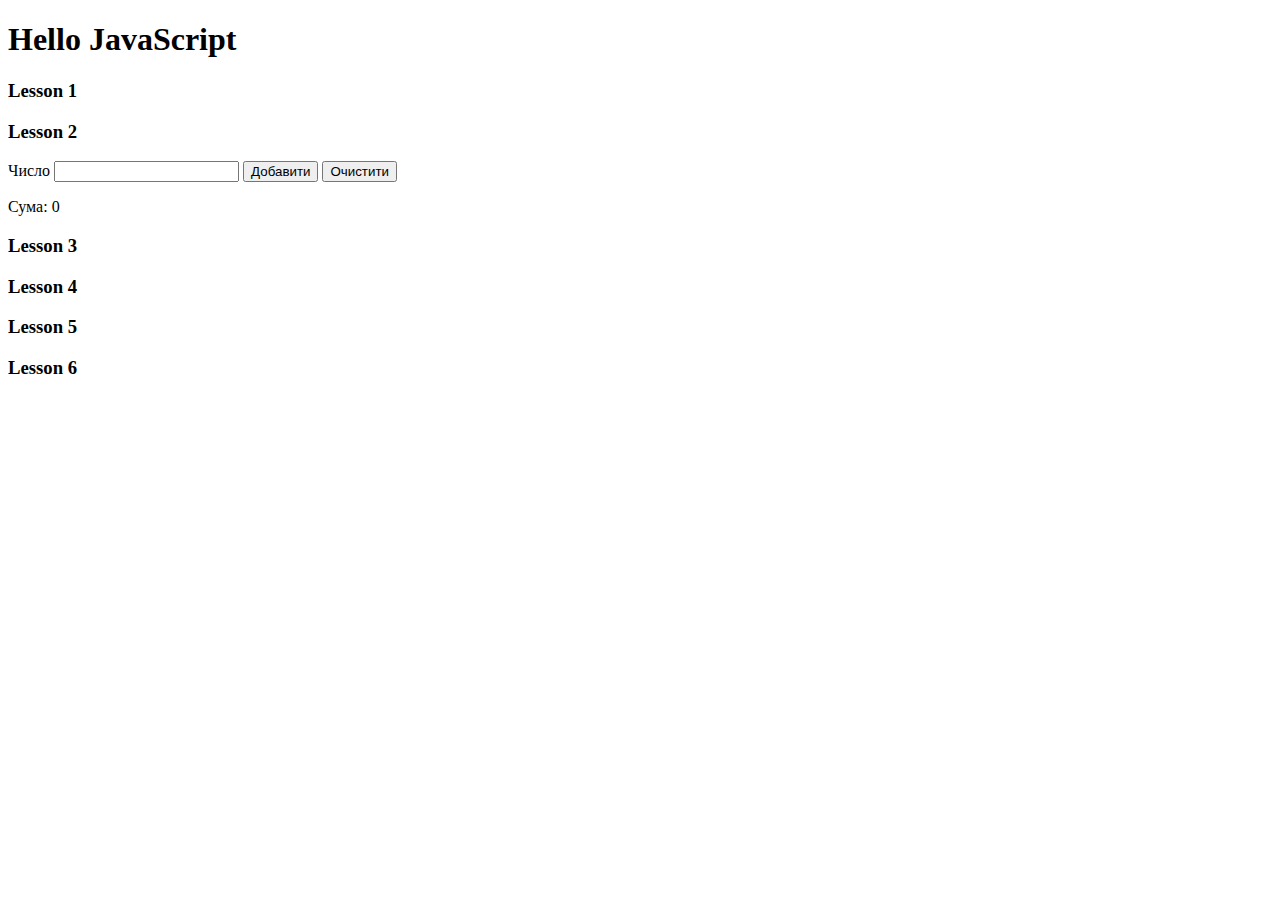
==== index.html @ 8fb9c078 "lesson-6 destructuring" ====
<!DOCTYPE html>
<html lang="en">
   <head>
      <meta charset="UTF-8" />
      <meta name="viewport" content="width=device-width, initial-scale=1.0" />
      <title>JavaScript</title>
   </head>
   <body>
      <header>
         <h1>Hello JavaScript</h1>
      </header>

      <h3>Lesson 1</h3>
      <!-- <script src="./lesson-1/01-vars.js" type="module"></script> -->
      <!-- <script src="./lesson-1/02-input.js" type="module"></script> -->
      <!-- <script src="./lesson-1/03-numbers.js" type="module"></script> -->
      <!-- <script src="./lesson-1/04-strings.js" type="module"></script> -->
      <!-- <script src="./lesson-1/05-comparison-operator.js" type="module"></script> -->
      <!-- <script src="./lesson-1/06-logical-operations.js" type="module"></script> -->
      <!-- <script src="./lesson-1/06-1-segment.js" type="module"></script> -->
      <!-- <script src="./lesson-1/06-2-chat.js" type="module"></script> -->
      <!-- <script src="./lesson-1/06-3-subscription.js" type="module"></script> -->
      <!-- <script src="./lesson-1/07-branching.js" type="module"></script> -->

      <h3>Lesson 2</h3>
      <label>
         Число
         <input type="number" data-value />
      </label>

      <button type="button" data-add>Добавити</button>
      <button type="button" data-reset>Очистити</button>

      <p class="js-output">Сума: <span>0</span></p>

      <!-- <script src="./lesson-2/01-switch.js" type="module"></script> -->
      <!-- <script src="./lesson-2/02-for-loop.js" type="module"></script> -->
      <!-- <script src="./lesson-2/03-purchase.js" type="module"></script> -->
      <!-- <script src="./lesson-2/04-discount.js" type="module"></script> -->
      <!-- <script src="./lesson-2/05-dom.js" type="module"></script> -->

      <h3>Lesson 3</h3>
      <!-- <script src="./lesson-3-array/01-basics.js" type="module"></script> -->
      <!-- <script src="./lesson-3-array/02-payment.js" type="module"></script> -->
      <!-- <script src="./lesson-3-array/03-even.js" type="module"></script> -->
      <!-- <script src="./lesson-3-array/04-find-login.js" type="module"></script> -->
      <!-- <script src="./lesson-3-array/05-smallest-number.js" type="module"></script> -->
      <!-- <script src="./lesson-3-array/06-transform.js" type="module"></script> -->
      <!-- <script src="./lesson-3-array/07-change-register.js" type="module"></script> -->
      <!-- <script src="./lesson-3-array/08-slug.js" type="module"></script> -->
      <!-- <script src="./lesson-3-array/09-array-sum.js" type="module"></script> -->
      <!-- <script src="./lesson-3-array/10-cards.js" type="module"></script> -->

      <h3>Lesson 4</h3>
      <!-- <script src="./lesson-4-function/01-basics.js" type="module"></script> -->
      <!-- <script src="./lesson-4-function/02-calculate-total-price.js" type="module" ></script> -->
      <!-- <script src="./lesson-4-function/03-log-items.js" type="module"></script> -->
      <!-- <script src="./lesson-4-function/04-find-login.js" type="module"></script> -->
      <!-- <script src="./lesson-4-function/05-find-smallest-number.js" type="module" ></script> -->
      <!-- <script src="./lesson-4-function/06-change-case.js" type="module"></script> -->
      <!-- <script src="./lesson-4-function/07-slugify.js" type="module"></script> -->
      <!-- <script src="./lesson-4-function/08-arguments.js" type="module"></script> -->

      <h3>Lesson 5</h3>
      <!-- <script src="./lesson-5-object/01-1-creation.js" type="module"></script> -->
      <!-- <script src="./lesson-5-object/01-2-methods.js" type="module"></script> -->
      <!-- <script src="./lesson-5-object/01-3-iteration.js" type="module"></script> -->
      <!-- <script src="./lesson-5-object/02-friends.js" type="module"></script> -->
      <!-- <script src="./lesson-5-object/03-cart.js" type="module"></script> -->

      <h3>Lesson 6</h3>
      <!-- <script src="./lesson-6-object/01-spread.js" type="module"></script> -->
      <!-- <script src="./lesson-6-object/02-destructuring.js" type="module" ></script> -->
      <script src="./lesson-6-object/03-markup.js" type="module"></script>
      <script src="./lesson-6-object/04-cart.js" type="module"></script>
   </body>
</html>
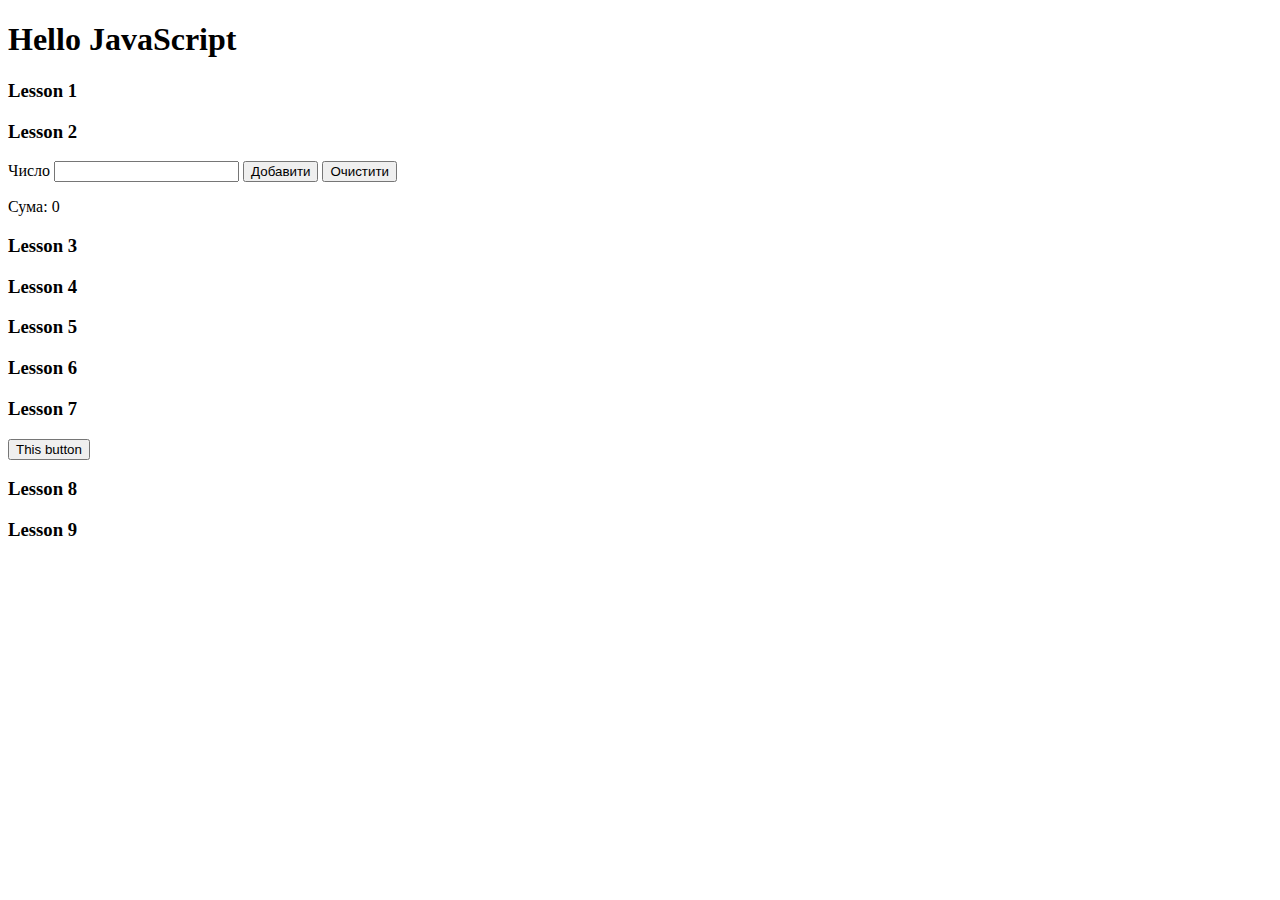
==== commit 61085a95: "create lesson-09" ====
--- a/index.html
+++ b/index.html
@@ -11,16 +11,16 @@
       </header>
 
       <h3>Lesson 1</h3>
-      <!-- <script src="./lesson-1/01-vars.js" type="module"></script> -->
-      <!-- <script src="./lesson-1/02-input.js" type="module"></script> -->
-      <!-- <script src="./lesson-1/03-numbers.js" type="module"></script> -->
-      <!-- <script src="./lesson-1/04-strings.js" type="module"></script> -->
-      <!-- <script src="./lesson-1/05-comparison-operator.js" type="module"></script> -->
-      <!-- <script src="./lesson-1/06-logical-operations.js" type="module"></script> -->
-      <!-- <script src="./lesson-1/06-1-segment.js" type="module"></script> -->
-      <!-- <script src="./lesson-1/06-2-chat.js" type="module"></script> -->
-      <!-- <script src="./lesson-1/06-3-subscription.js" type="module"></script> -->
-      <!-- <script src="./lesson-1/07-branching.js" type="module"></script> -->
+      <!-- <script src="./lesson-01/01-vars.js" type="module"></script> -->
+      <!-- <script src="./lesson-01/02-input.js" type="module"></script> -->
+      <!-- <script src="./lesson-01/03-numbers.js" type="module"></script> -->
+      <!-- <script src="./lesson-01/04-strings.js" type="module"></script> -->
+      <!-- <script src="./lesson-01/05-comparison-operator.js" type="module"></script> -->
+      <!-- <script src="./lesson-01/06-logical-operations.js" type="module"></script> -->
+      <!-- <script src="./lesson-01/06-1-segment.js" type="module"></script> -->
+      <!-- <script src="./lesson-01/06-2-chat.js" type="module"></script> -->
+      <!-- <script src="./lesson-01/06-3-subscription.js" type="module"></script> -->
+      <!-- <script src="./lesson-01/07-branching.js" type="module"></script> -->
 
       <h3>Lesson 2</h3>
       <label>
@@ -33,45 +33,79 @@
 
       <p class="js-output">Сума: <span>0</span></p>
 
-      <!-- <script src="./lesson-2/01-switch.js" type="module"></script> -->
-      <!-- <script src="./lesson-2/02-for-loop.js" type="module"></script> -->
-      <!-- <script src="./lesson-2/03-purchase.js" type="module"></script> -->
-      <!-- <script src="./lesson-2/04-discount.js" type="module"></script> -->
-      <!-- <script src="./lesson-2/05-dom.js" type="module"></script> -->
+      <!-- <script src="./lesson-02/01-switch.js" type="module"></script> -->
+      <!-- <script src="./lesson-02/02-for-loop.js" type="module"></script> -->
+      <!-- <script src="./lesson-02/03-purchase.js" type="module"></script> -->
+      <!-- <script src="./lesson-02/04-discount.js" type="module"></script> -->
+      <!-- <script src="./lesson-02/05-dom.js" type="module"></script> -->
 
       <h3>Lesson 3</h3>
-      <!-- <script src="./lesson-3-array/01-basics.js" type="module"></script> -->
-      <!-- <script src="./lesson-3-array/02-payment.js" type="module"></script> -->
-      <!-- <script src="./lesson-3-array/03-even.js" type="module"></script> -->
-      <!-- <script src="./lesson-3-array/04-find-login.js" type="module"></script> -->
-      <!-- <script src="./lesson-3-array/05-smallest-number.js" type="module"></script> -->
-      <!-- <script src="./lesson-3-array/06-transform.js" type="module"></script> -->
-      <!-- <script src="./lesson-3-array/07-change-register.js" type="module"></script> -->
-      <!-- <script src="./lesson-3-array/08-slug.js" type="module"></script> -->
-      <!-- <script src="./lesson-3-array/09-array-sum.js" type="module"></script> -->
-      <!-- <script src="./lesson-3-array/10-cards.js" type="module"></script> -->
+      <!-- <script src="./lesson-03-array/01-basics.js" type="module"></script> -->
+      <!-- <script src="./lesson-03-array/02-payment.js" type="module"></script> -->
+      <!-- <script src="./lesson-03-array/03-even.js" type="module"></script> -->
+      <!-- <script src="./lesson-03-array/04-find-login.js" type="module"></script> -->
+      <!-- <script src="./lesson-03-array/05-smallest-number.js" type="module"></script> -->
+      <!-- <script src="./lesson-03-array/06-transform.js" type="module"></script> -->
+      <!-- <script src="./lesson-03-array/07-change-register.js" type="module"></script> -->
+      <!-- <script src="./lesson-03-array/08-slug.js" type="module"></script> -->
+      <!-- <script src="./lesson-03-array/09-array-sum.js" type="module"></script> -->
+      <!-- <script src="./lesson-03-array/10-cards.js" type="module"></script> -->
 
       <h3>Lesson 4</h3>
-      <!-- <script src="./lesson-4-function/01-basics.js" type="module"></script> -->
-      <!-- <script src="./lesson-4-function/02-calculate-total-price.js" type="module" ></script> -->
-      <!-- <script src="./lesson-4-function/03-log-items.js" type="module"></script> -->
-      <!-- <script src="./lesson-4-function/04-find-login.js" type="module"></script> -->
-      <!-- <script src="./lesson-4-function/05-find-smallest-number.js" type="module" ></script> -->
-      <!-- <script src="./lesson-4-function/06-change-case.js" type="module"></script> -->
-      <!-- <script src="./lesson-4-function/07-slugify.js" type="module"></script> -->
-      <!-- <script src="./lesson-4-function/08-arguments.js" type="module"></script> -->
+      <!-- <script src="./lesson-04-function/01-basics.js" type="module"></script> -->
+      <!-- <script src="./lesson-04-function/02-calculate-total-price.js" type="module" ></script> -->
+      <!-- <script src="./lesson-04-function/03-log-items.js" type="module"></script> -->
+      <!-- <script src="./lesson-04-function/04-find-login.js" type="module"></script> -->
+      <!-- <script src="./lesson-04-function/05-find-smallest-number.js" type="module" ></script> -->
+      <!-- <script src="./lesson-04-function/06-change-case.js" type="module"></script> -->
+      <!-- <script src="./lesson-04-function/07-slugify.js" type="module"></script> -->
+      <!-- <script src="./lesson-04-function/08-arguments.js" type="module"></script> -->
 
       <h3>Lesson 5</h3>
-      <!-- <script src="./lesson-5-object/01-1-creation.js" type="module"></script> -->
-      <!-- <script src="./lesson-5-object/01-2-methods.js" type="module"></script> -->
-      <!-- <script src="./lesson-5-object/01-3-iteration.js" type="module"></script> -->
-      <!-- <script src="./lesson-5-object/02-friends.js" type="module"></script> -->
-      <!-- <script src="./lesson-5-object/03-cart.js" type="module"></script> -->
+      <!-- <script src="./lesson-05-object/01-1-creation.js" type="module"></script> -->
+      <!-- <script src="./lesson-05-object/01-2-methods.js" type="module"></script> -->
+      <!-- <script src="./lesson-05-object/01-3-iteration.js" type="module"></script> -->
+      <!-- <script src="./lesson-05-object/02-friends.js" type="module"></script> -->
+      <!-- <script src="./lesson-05-object/03-cart.js" type="module"></script> -->
 
       <h3>Lesson 6</h3>
-      <!-- <script src="./lesson-6-object/01-spread.js" type="module"></script> -->
-      <!-- <script src="./lesson-6-object/02-destructuring.js" type="module" ></script> -->
-      <script src="./lesson-6-object/03-markup.js" type="module"></script>
-      <script src="./lesson-6-object/04-cart.js" type="module"></script>
+      <!-- <script src="./lesson-06-object/01-spread.js" type="module"></script> -->
+      <!-- <script src="./lesson-06-object/02-destructuring.js" type="module" ></script> -->
+      <!-- <script src="./lesson-06-object/03-markup.js" type="module"></script> -->
+      <!-- <script src="./lesson-06-object/04-cart.js" type="module"></script> -->
+
+      <h3>Lesson 7</h3>
+      <button class="js-button">This button</button>
+
+      <!-- <script src="./lesson-7-callback-function/01-callbacks.js" type="module"></script> -->
+      <!-- <script src="./lesson-07-callback-function/02-closures.js" type="module"></script> -->
+      <!-- <script src="./lesson-07-callback-function/03-arrow-fns.js" type="module"></script> -->
+
+      <h3>Lesson 8</h3>
+      <!-- <script src="./lesson-08-arrow-function/01-sintax.js" type="module"></script> -->
+      <!-- <script src="./lesson-08-arrow-function/02-context.js" type="module"></script> -->
+      <!-- <script src="./lesson-08-arrow-function/03-refactoring.js" type="module"></script> -->
+
+      <h3>Lesson 9</h3>
+      <!-- <script src="./lesson-09-array-search/01-foreach.js" type="module"></script> -->
+      <script src="./lesson-09-array-search/02-map.js" type="module"></script>
+      <script
+         src="./lesson-09-array-search/03-filter.js"
+         type="module"
+      ></script>
+      <script src="./lesson-09-array-search/04-find.js" type="module"></script>
+      <script
+         src="./lesson-09-array-search/05-every-same.js"
+         type="module"
+      ></script>
+      <script
+         src="./lesson-09-array-search/06-reduce.js"
+         type="module"
+      ></script>
+      <script src="./lesson-09-array-search/07-sort.js" type="module"></script>
+      <script
+         src="./lesson-09-array-search/08-chaining.js"
+         type="module"
+      ></script>
    </body>
 </html>
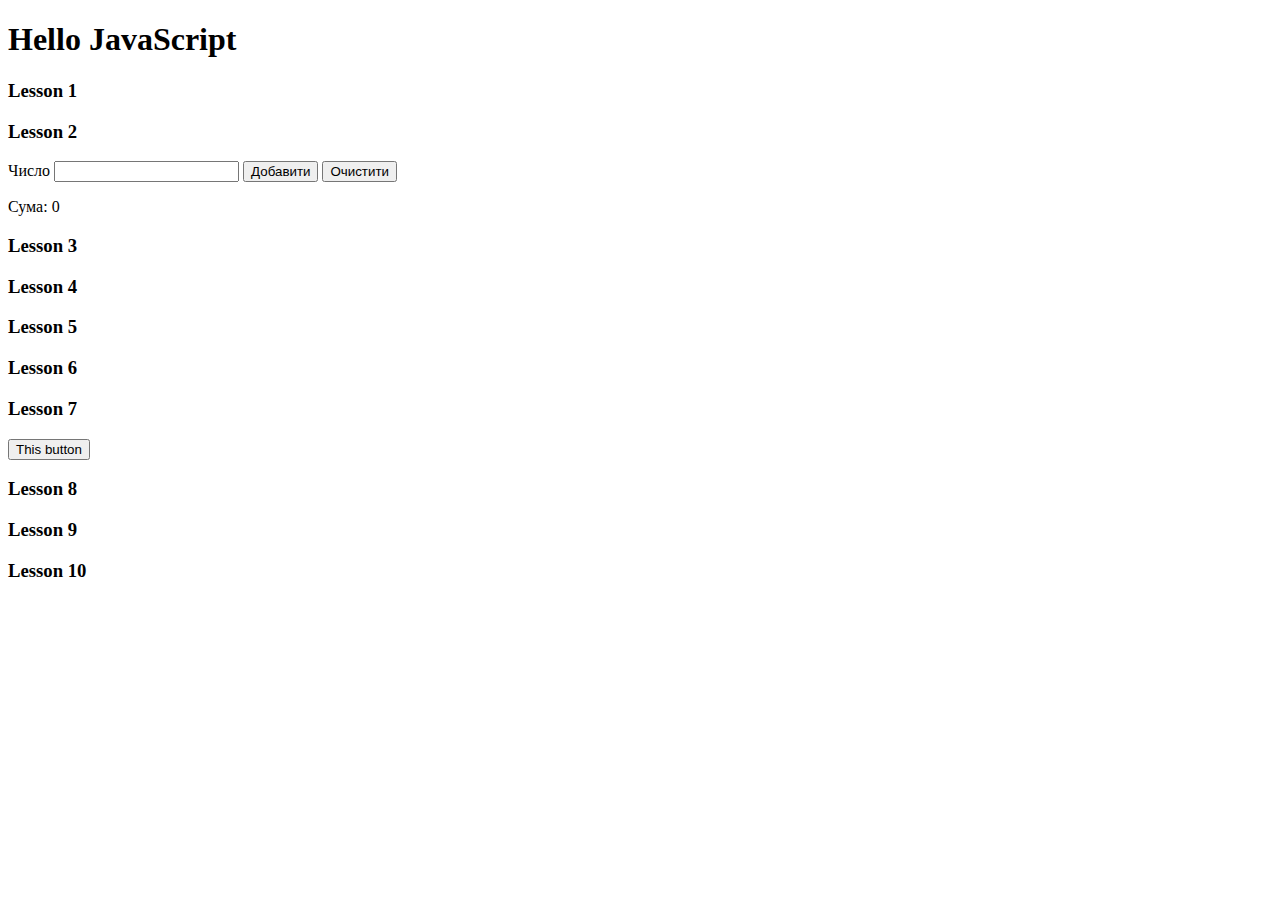
==== commit 9da7e2f1: "create lesson 10" ====
--- a/index.html
+++ b/index.html
@@ -88,24 +88,17 @@
 
       <h3>Lesson 9</h3>
       <!-- <script src="./lesson-09-array-search/01-foreach.js" type="module"></script> -->
-      <script src="./lesson-09-array-search/02-map.js" type="module"></script>
-      <script
-         src="./lesson-09-array-search/03-filter.js"
-         type="module"
-      ></script>
-      <script src="./lesson-09-array-search/04-find.js" type="module"></script>
-      <script
-         src="./lesson-09-array-search/05-every-same.js"
-         type="module"
-      ></script>
-      <script
-         src="./lesson-09-array-search/06-reduce.js"
-         type="module"
-      ></script>
-      <script src="./lesson-09-array-search/07-sort.js" type="module"></script>
-      <script
-         src="./lesson-09-array-search/08-chaining.js"
-         type="module"
-      ></script>
+      <!-- <script src="./lesson-09-array-search/02-map.js" type="module"></script> -->
+      <!-- <script src="./lesson-09-array-search/03-filter.js" type="module"></script> -->
+      <!-- <script src="./lesson-09-array-search/04-find.js" type="module"></script> -->
+      <!-- <script src="./lesson-09-array-search/05-every-some.js" type="module"></script> -->
+      <!-- <script src="./lesson-09-array-search/06-reduce.js" type="module"></script> -->
+      <!-- <script src="./lesson-09-array-search/07-sort.js" type="module"></script> -->
+      <!-- <script src="./lesson-09-array-search/08-flat.js" type="module"></script> -->
+      <!-- <script src="./lesson-09-array-search/09-chaining.js" type="module"></script> -->
+
+      <h3>Lesson 10</h3>
+      <script src="./lesson-10-this/01-this.js" type="module"></script>
+      <script src="" type="module"></script>
    </body>
 </html>
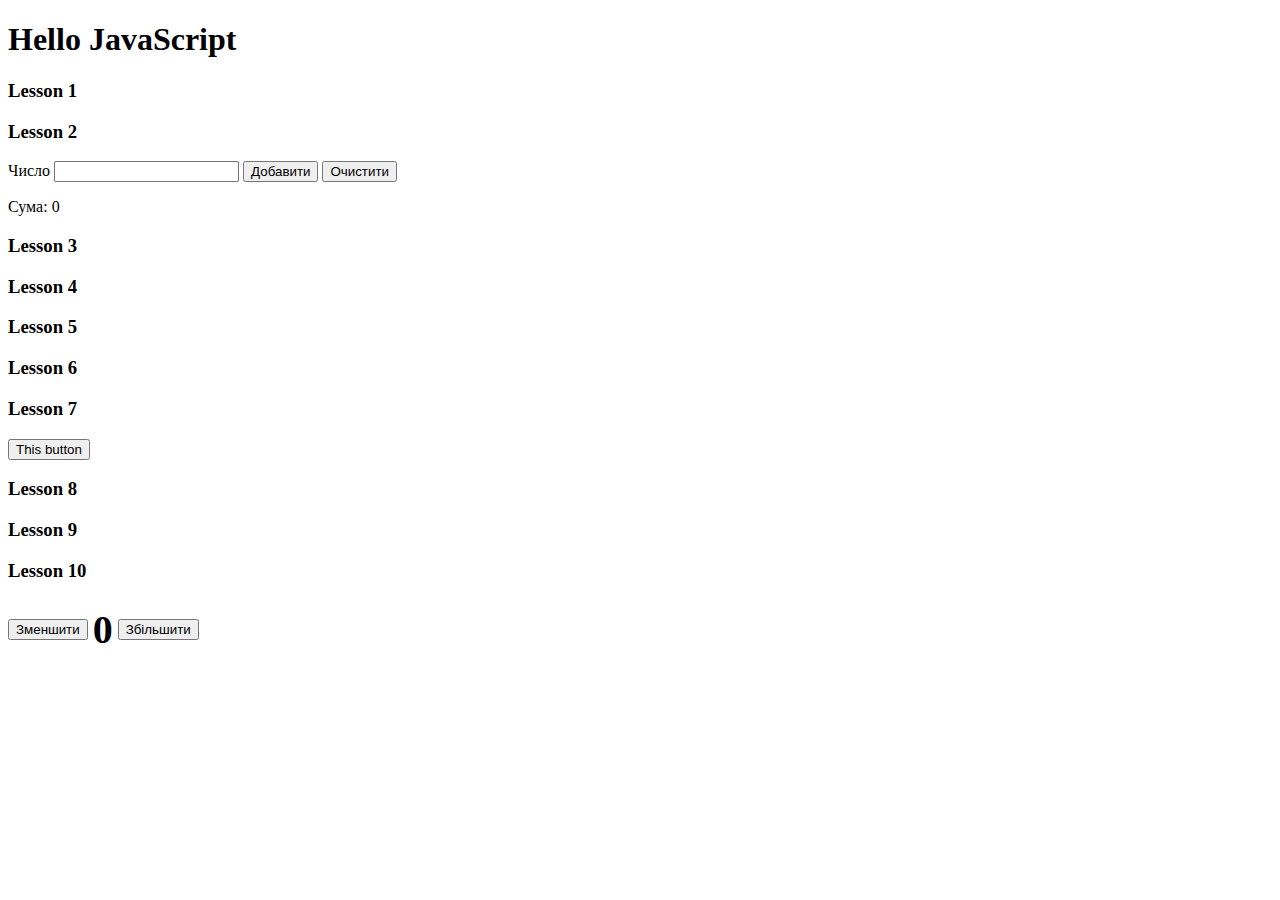
==== commit 1c51bb18: "finished lesson 10" ====
--- a/index.html
+++ b/index.html
@@ -4,6 +4,7 @@
       <meta charset="UTF-8" />
       <meta name="viewport" content="width=device-width, initial-scale=1.0" />
       <title>JavaScript</title>
+      <link rel="stylesheet" href="./css/style.css" />
    </head>
    <body>
       <header>
@@ -98,7 +99,14 @@
       <!-- <script src="./lesson-09-array-search/09-chaining.js" type="module"></script> -->
 
       <h3>Lesson 10</h3>
-      <script src="./lesson-10-this/01-this.js" type="module"></script>
-      <script src="" type="module"></script>
+      <div class="counter">
+         <button class="js-decrement">Зменшити</button>
+         <p class="js-value">0</p>
+         <button class="js-increment">Збільшити</button>
+      </div>
+
+      <!-- <script src="./lesson-10-this/01-this.js" type="module"></script> -->
+      <!-- <script src="./lesson-10-this/02-methods.js" type="module"></script> -->
+      <script src="./lesson-10-this/03-counter.js" type="module"></script>
    </body>
 </html>
--- a/css/style.css
+++ b/css/style.css
@@ -0,0 +1,10 @@
+.counter {
+	display: flex;
+	align-items: center;
+}
+
+.js-value {
+	margin: 5px;
+	font-size: 40px;
+	font-weight: 700;
+}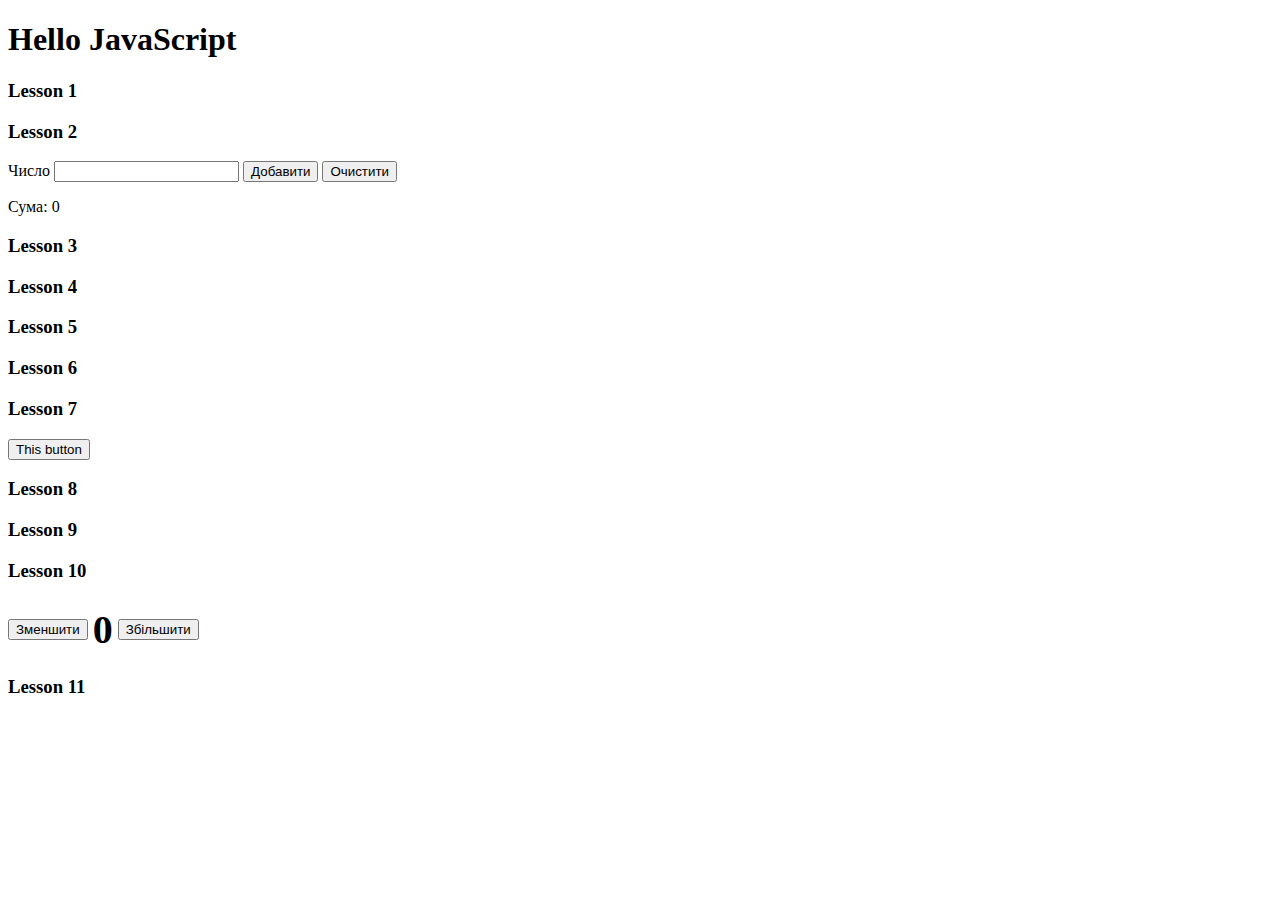
==== commit f9011af5: "create lesson 11" ====
--- a/index.html
+++ b/index.html
@@ -107,6 +107,20 @@
 
       <!-- <script src="./lesson-10-this/01-this.js" type="module"></script> -->
       <!-- <script src="./lesson-10-this/02-methods.js" type="module"></script> -->
-      <script src="./lesson-10-this/03-counter.js" type="module"></script>
+      <!-- <script src="./lesson-10-this/03-counter.js" type="module"></script> -->
+
+      <h3>Lesson 11</h3>
+      <script
+         src="./lesson-11-object-prototipe/01-object-prototipe.js"
+         type="module"
+      ></script>
+      <script
+         src="./lesson-11-object-prototipe/02-constructors.js"
+         type="module"
+      ></script>
+      <script
+         src="./lesson-11-object-prototipe/03-counter.js"
+         type="module"
+      ></script>
    </body>
 </html>
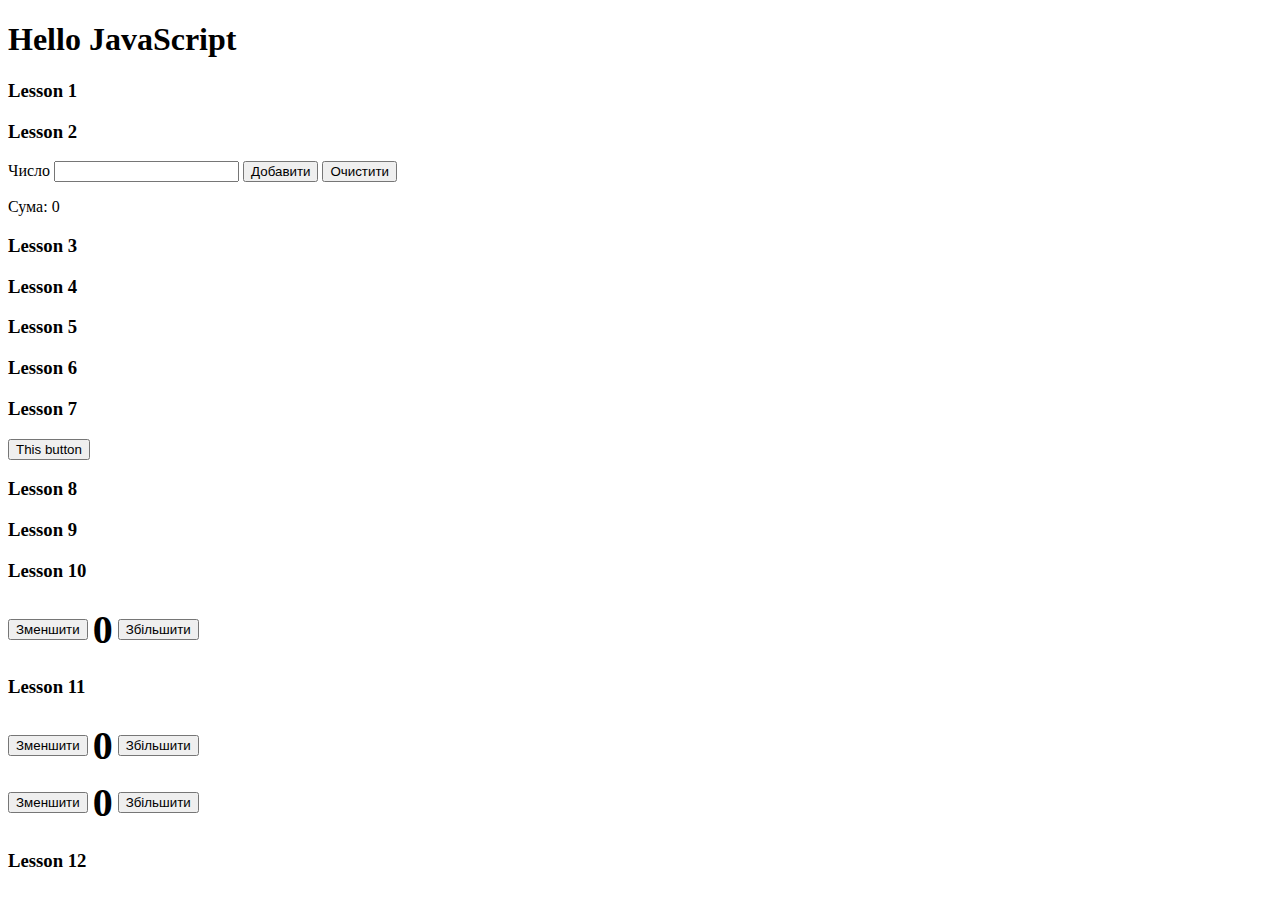
==== commit 6fb27b27: "create DOM" ====
--- a/index.html
+++ b/index.html
@@ -110,17 +110,22 @@
       <!-- <script src="./lesson-10-this/03-counter.js" type="module"></script> -->
 
       <h3>Lesson 11</h3>
-      <script
-         src="./lesson-11-object-prototipe/01-object-prototipe.js"
-         type="module"
-      ></script>
-      <script
-         src="./lesson-11-object-prototipe/02-constructors.js"
-         type="module"
-      ></script>
-      <script
-         src="./lesson-11-object-prototipe/03-counter.js"
-         type="module"
-      ></script>
+      <div class="counter">
+         <button class="js-decrement">Зменшити</button>
+         <p class="js-value">0</p>
+         <button class="js-increment">Збільшити</button>
+      </div>
+      <div class="counter">
+         <button class="js-decrement">Зменшити</button>
+         <p class="js-value">0</p>
+         <button class="js-increment">Збільшити</button>
+      </div>
+      <!-- <script src="./lesson-11-object-prototipe/01-object-prototipe.js" type="module"></script> -->
+      <!-- <script src="./lesson-11-object-prototipe/02-constructors.js" type="module"></script> -->
+      <!-- <script src="./lesson-11-object-prototipe/03-counter.js" type="module"></script> -->
+
+      <h3>Lesson 12</h3>
+      <!-- <script src="./lesson-12-class/01-class.js" type="module"></script> -->
+      <!-- <script src="./lesson-12-class/02-inheritance.js" type="module"></script> -->
    </body>
 </html>
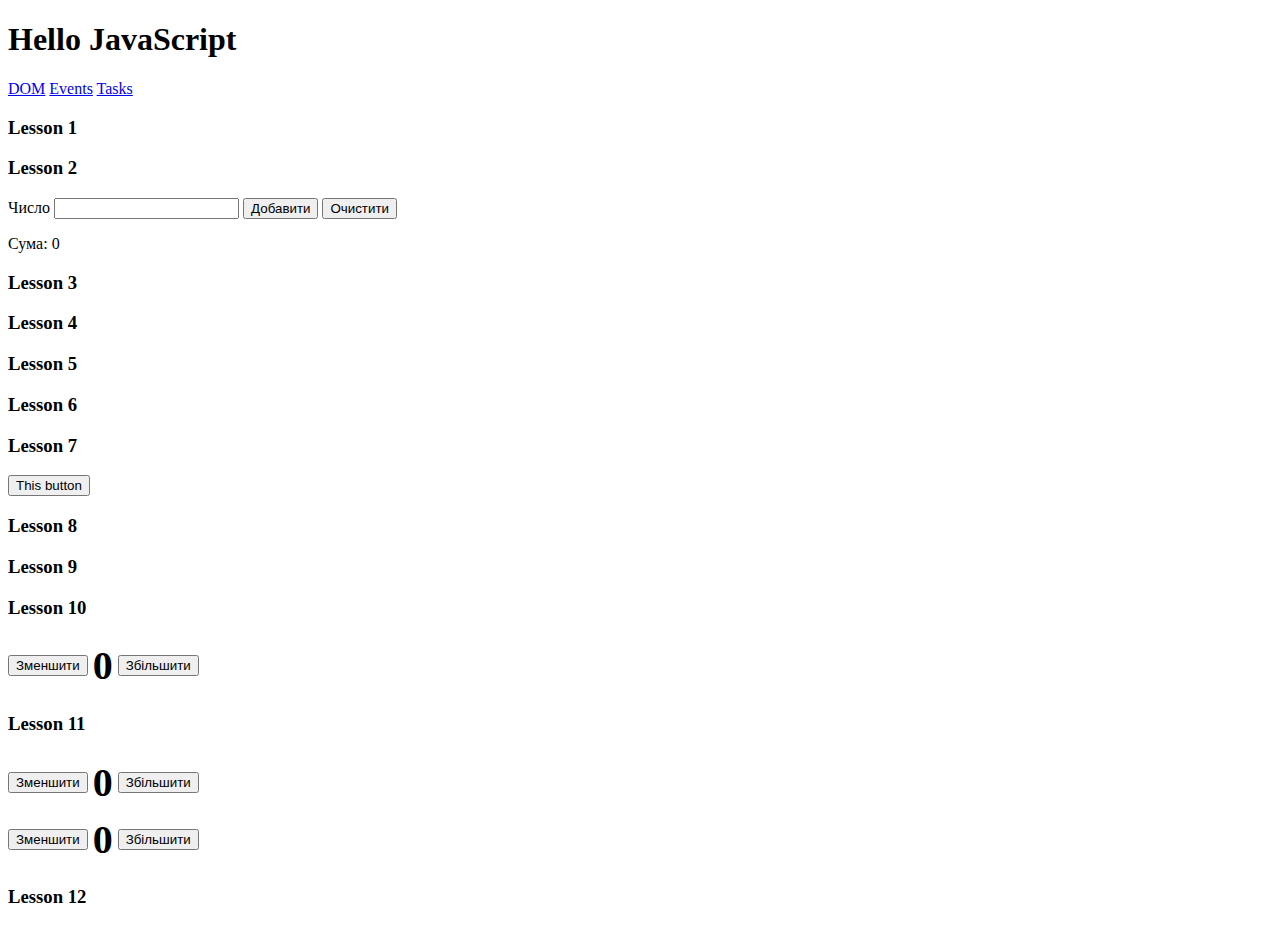
==== commit cd4f68e7: "create lesson event" ====
--- a/index.html
+++ b/index.html
@@ -10,6 +10,9 @@
       <header>
          <h1>Hello JavaScript</h1>
       </header>
+      <a href="./dom.html">DOM</a>
+      <a href="./events.html">Events</a>
+      <a href="./tasks/index.html">Tasks</a>
 
       <h3>Lesson 1</h3>
       <!-- <script src="./lesson-01/01-vars.js" type="module"></script> -->
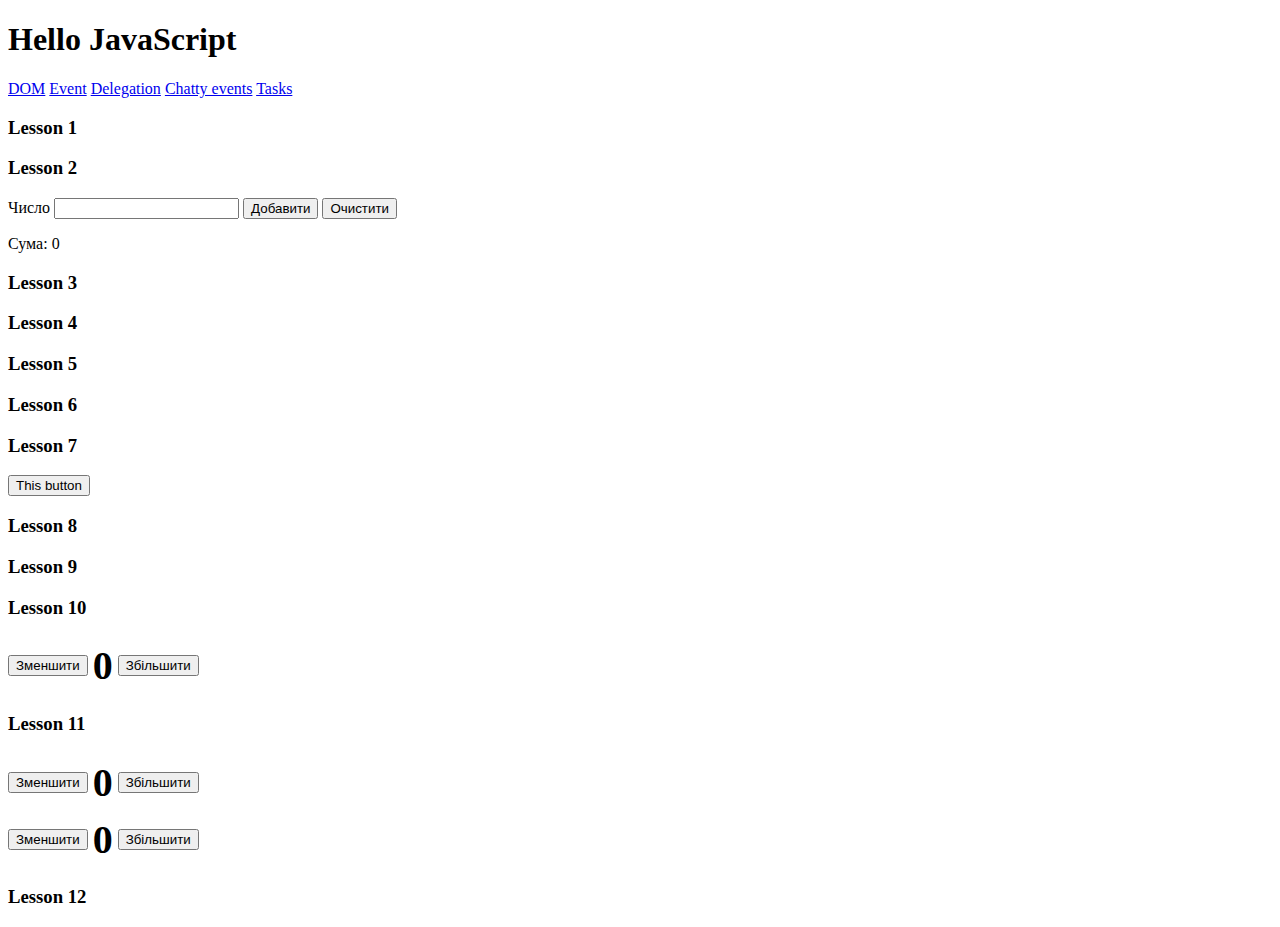
==== commit 6c7fcef2: "create lesson 16" ====
--- a/index.html
+++ b/index.html
@@ -11,7 +11,9 @@
          <h1>Hello JavaScript</h1>
       </header>
       <a href="./dom.html">DOM</a>
-      <a href="./events.html">Events</a>
+      <a href="./events.html">Event</a>
+      <a href="./delegation.html">Delegation</a>
+      <a href="./chatty-events.html">Chatty events</a>
       <a href="./tasks/index.html">Tasks</a>
 
       <h3>Lesson 1</h3>
